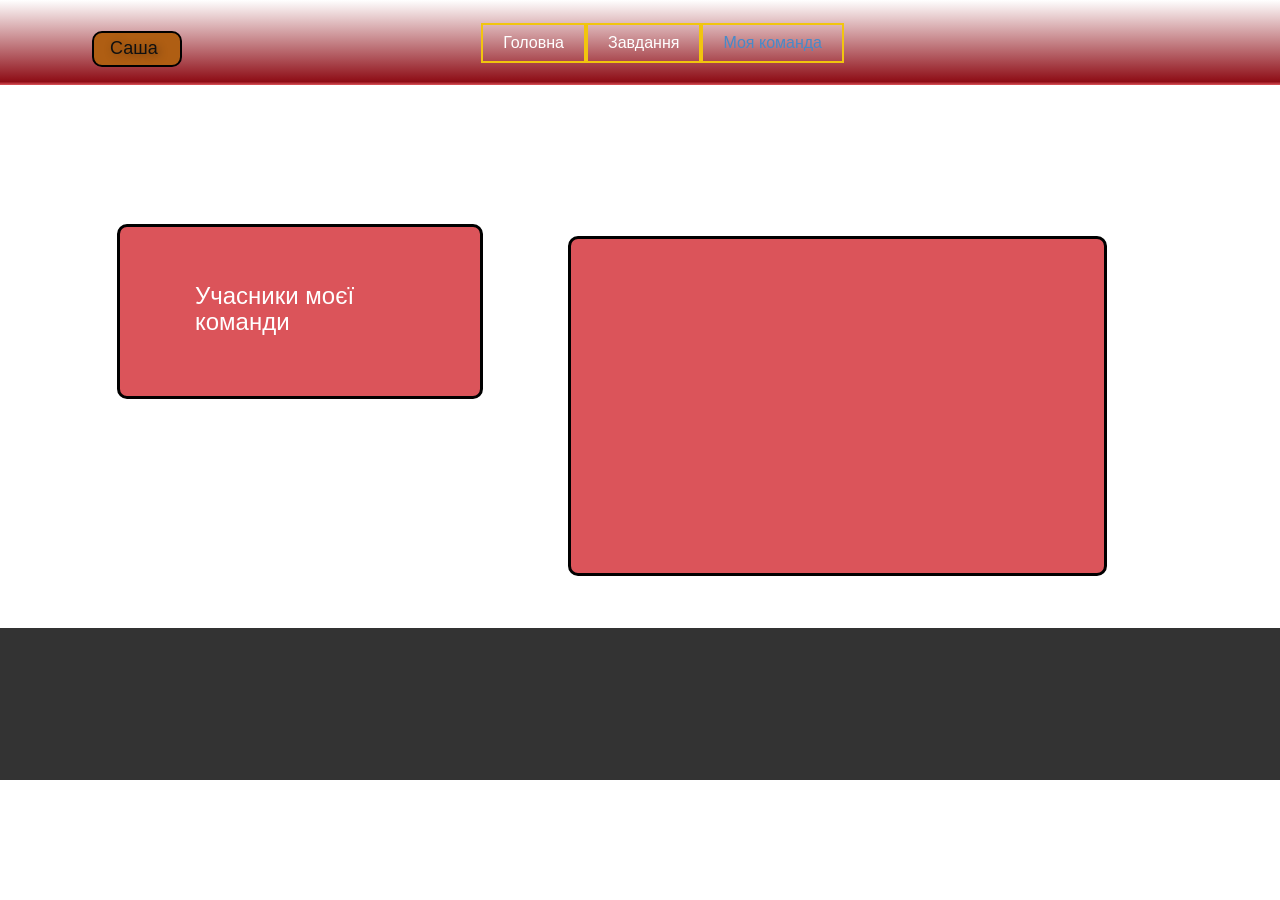
==== team.html @ ee763075 "Додав сайт" ====
<!DOCTYPE html>
<html style="font-size: 16px;" lang="uk" class="u-responsive-xl"><head><meta http-equiv="Content-Type" content="text/html; charset=UTF-8">
    <meta name="viewport" content="width=device-width, initial-scale=1.0">
    <meta name="keywords" content="">
    <meta name="description" content="">
    <title>Моя команда</title>
    <link rel="stylesheet" href="./team_files/nicepage.css" media="screen">
    <link rel="stylesheet" href="./team_files/nicepage-site.css" media="screen">
    <link rel="stylesheet" href="./team_files/Моя-команда.css" media="screen">
    <script class="u-script" type="text/javascript" src="./team_files/jquery-3.5.1.min.js.завантаження" defer=""></script>
    <script class="u-script" type="text/javascript" src="./team_files/nicepage.js.завантаження" defer=""></script>
    <meta name="generator" content="Nicepage 9.0.5, nicepage.com">
    <link id="u-page-google-font" rel="stylesheet" href="./team_files/css2">
    <meta name="theme-color" content="#478ac9">
    <meta property="og:title" content="Моя команда">
    <meta property="og:type" content="website">
  </head>
  <body data-path-to-root="/" data-include-products="false" class="u-body u-clearfix u-xl-mode" data-lang="uk"><header class="u-clearfix u-gradient u-header u-header" id="header" style="min-height: 85px;"><div class="u-clearfix u-sheet u-valign-middle-lg u-valign-middle-md u-valign-middle-sm u-valign-middle-xs u-sheet-1">
        <nav class="u-menu u-menu-one-level u-offcanvas u-menu-1" role="navigation" aria-label="Menu navigation">
          <div class="menu-collapse" style="font-size: 1rem; letter-spacing: 0px;">
            <a class="u-button-style u-custom-border-color u-custom-left-right-menu-spacing u-custom-padding-bottom u-custom-text-color u-custom-top-bottom-menu-spacing u-hamburger-link u-nav-link u-text-active-palette-1-base u-text-hover-palette-2-base" href="#" tabindex="-1" aria-label="Open menu" aria-controls="55fa">
              <svg class="u-svg-link" viewBox="0 0 24 24"><use xlink:href="#menu-hamburger"></use></svg>
              <svg class="u-svg-content" version="1.1" id="menu-hamburger" viewBox="0 0 16 16" x="0px" y="0px" xmlns:xlink="http://www.w3.org/1999/xlink" xmlns="http://www.w3.org/2000/svg"><g><rect y="1" width="16" height="2"></rect><rect y="7" width="16" height="2"></rect><rect y="13" width="16" height="2"></rect>
</g></svg>
            </a>
          </div>
          <div class="u-custom-menu u-nav-container">
            <ul class="u-nav u-unstyled u-nav-1" role="menubar"><li role="none" class="u-nav-item"><a role="menuitem" class="u-border-2 u-border-palette-3-base u-button-style u-nav-link u-text-active-palette-1-base u-text-body-alt-color u-text-hover-palette-2-base u-nav-link-2" href="index.html">Головна</a>
</li><li role="none" class="u-nav-item"><a role="menuitem" class="u-border-2 u-border-palette-3-base u-button-style u-nav-link u-text-active-palette-1-base u-text-body-alt-color u-text-hover-palette-2-base u-nav-link-2" href="task.html">Завдання</a>
</li><li role="none" class="u-nav-item"><a role="menuitem" class="u-border-2 u-border-palette-3-base u-button-style u-nav-link u-text-active-palette-1-base u-text-body-alt-color u-text-hover-palette-2-base u-nav-link-2 active" href="team.html" aria-current="page">Моя команда</a>
</li></ul>
          </div>
          <div class="u-custom-menu u-nav-container-collapse" id="55fa" role="region" aria-label="Menu panel">
            <div class="u-black u-container-style u-inner-container-layout u-opacity u-opacity-95 u-sidenav">
              <div class="u-inner-container-layout u-sidenav-overflow">
                <div class="u-menu-close" tabindex="-1" aria-label="Close menu"></div>
                <ul class="u-align-center u-nav u-popupmenu-items u-unstyled u-nav-2" role="menubar"><li role="none" class="u-nav-item"><a role="menuitem" class="u-button-style u-nav-link" href="index.html">Головна</a>
</li><li role="none" class="u-nav-item"><a role="menuitem" class="u-button-style u-nav-link" href="task.html">Завдання</a>
</li><li role="none" class="u-nav-item"><a role="menuitem" class="u-button-style u-nav-link active" href="team.html" aria-current="page">Моя команда</a>
</li></ul>
              </div>
            </div>
            <div class="u-black u-menu-overlay u-opacity u-opacity-70"></div>
          </div>
        </nav>
        <div class="u-border-2 u-border-black u-color-var u-radius u-shape u-shape-round u-shape-1"></div>
        <p class="u-text u-text-1">Саша</p>
      </div></header>
    <section class="u-clearfix u-section-1" id="block-1">
      <div class="u-clearfix u-sheet u-sheet-1">
        <div class="u-border-3 u-border-black u-container-style u-group u-palette-2-base u-radius u-group-1">
          <div class="u-container-layout u-container-layout-1">
            <h1 class="u-text u-text-default u-text-1" style="font-size: 24px;">Учасники моєї команди</h1>
          </div>
        </div>
        <div class="u-border-3 u-border-black u-container-style u-group u-palette-2-base u-radius u-group-2">
          <div class="u-container-layout u-container-layout-2">
            <ul class="u-text u-text-2">
              <!-- Список учасників -->
            </ul>
          </div>
        </div>
      </div>
    </section>
    <footer class="u-align-center u-clearfix u-container-align-center u-footer u-grey-80 u-footer" id="footer"><div class="u-clearfix u-sheet u-sheet-1"></div></footer>
    <section class="u-backlink u-clearfix u-grey-80"></section>
  <style>.u-disable-duration * {transition-duration: 0s !important;}</style></body></html>
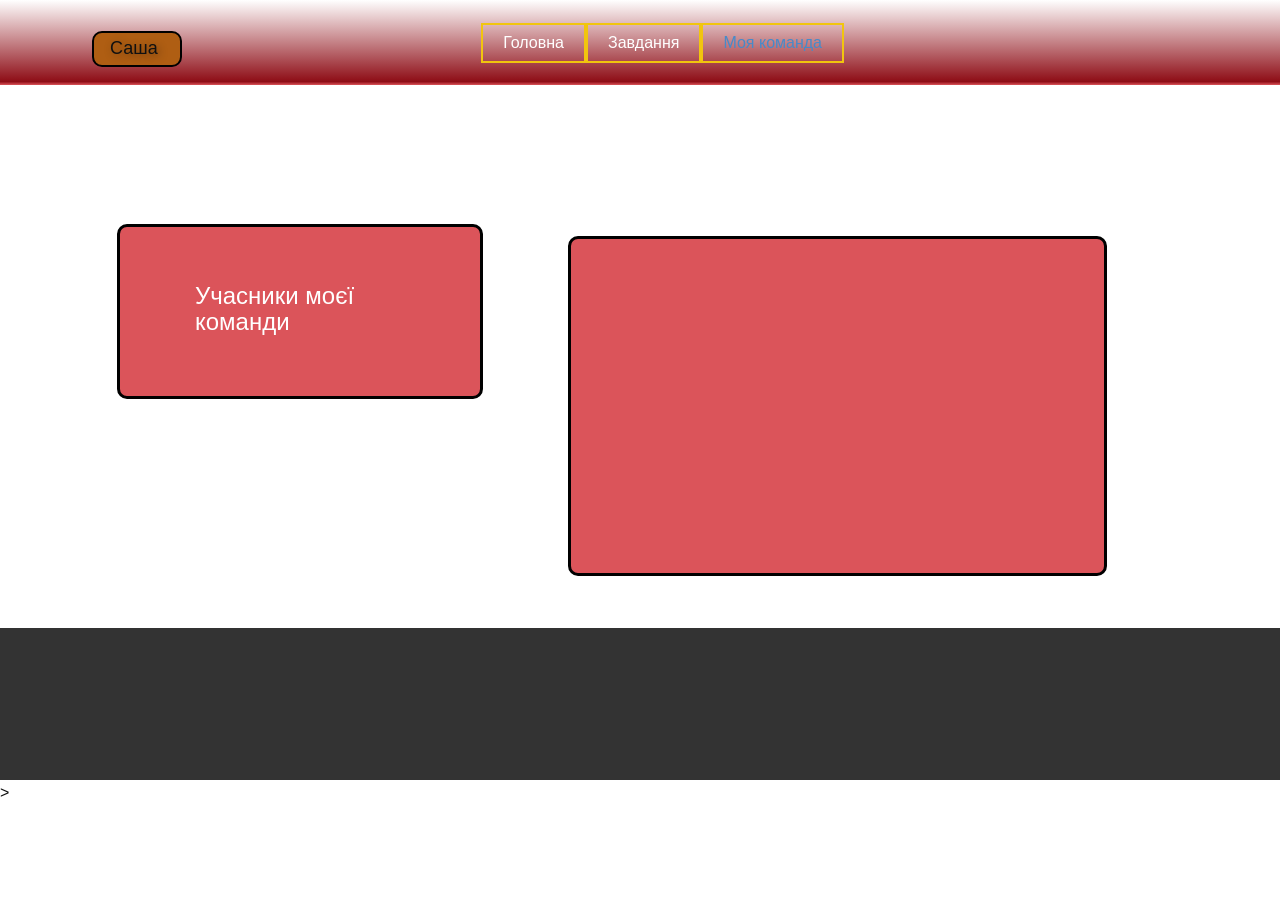
==== commit eaa0d94d: "Fix W3C validation errors" ====
--- a/team.html
+++ b/team.html
@@ -33,7 +33,7 @@
           <div class="u-custom-menu u-nav-container-collapse" id="55fa" role="region" aria-label="Menu panel">
             <div class="u-black u-container-style u-inner-container-layout u-opacity u-opacity-95 u-sidenav">
               <div class="u-inner-container-layout u-sidenav-overflow">
-                <div class="u-menu-close" tabindex="-1" aria-label="Close menu"></div>
+                <div class="u-menu-close" tabindex="-1"></div>
                 <ul class="u-align-center u-nav u-popupmenu-items u-unstyled u-nav-2" role="menubar"><li role="none" class="u-nav-item"><a role="menuitem" class="u-button-style u-nav-link" href="index.html">Головна</a>
 </li><li role="none" class="u-nav-item"><a role="menuitem" class="u-button-style u-nav-link" href="task.html">Завдання</a>
 </li><li role="none" class="u-nav-item"><a role="menuitem" class="u-button-style u-nav-link active" href="team.html" aria-current="page">Моя команда</a>
@@ -64,4 +64,4 @@
     </section>
     <footer class="u-align-center u-clearfix u-container-align-center u-footer u-grey-80 u-footer" id="footer"><div class="u-clearfix u-sheet u-sheet-1"></div></footer>
     <section class="u-backlink u-clearfix u-grey-80"></section>
-  <style>.u-disable-duration * {transition-duration: 0s !important;}</style></body></html>+  ></body></html>
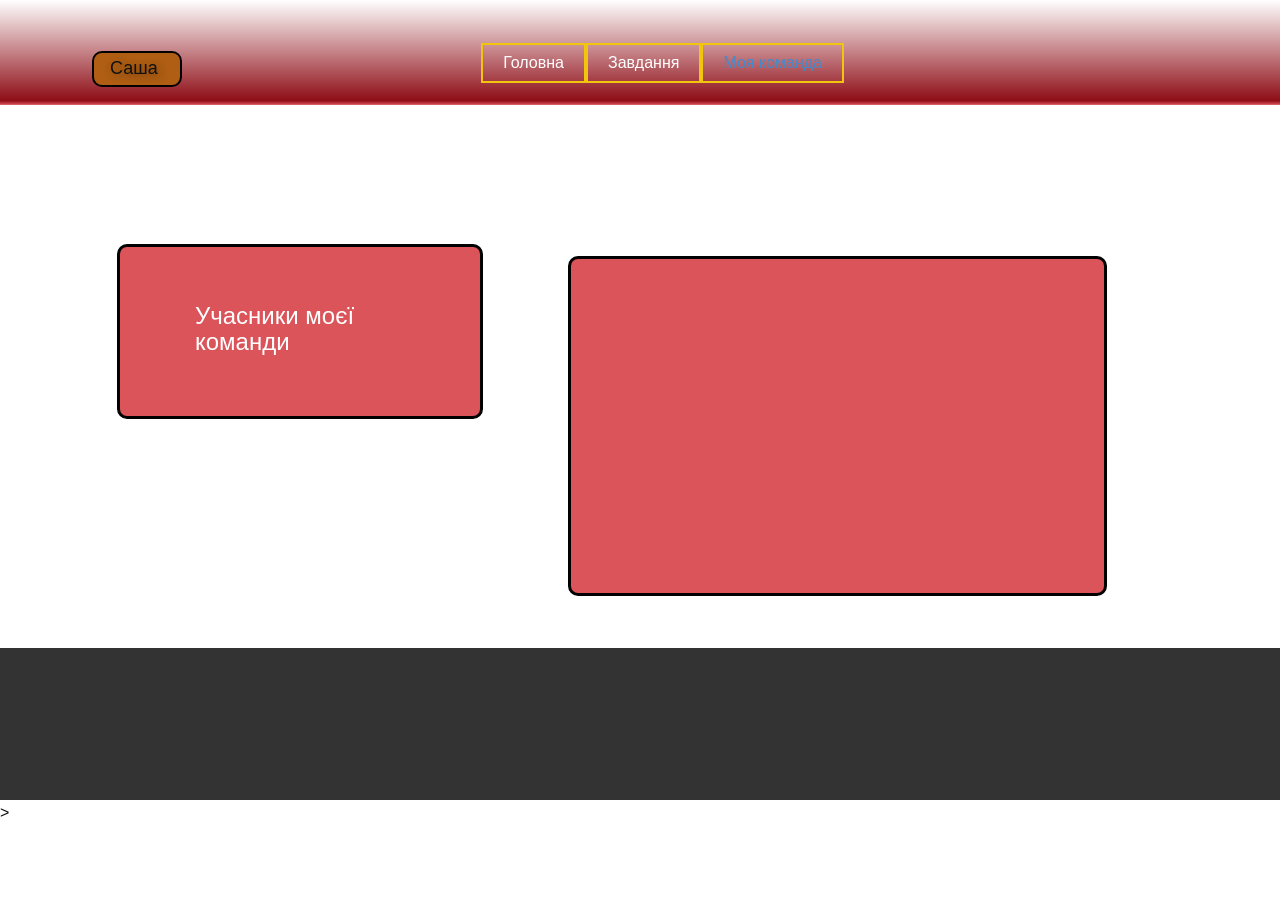
==== commit 79502f41: "Remove remaining W3C warnings" ====
--- a/team.html
+++ b/team.html
@@ -7,8 +7,8 @@
     <link rel="stylesheet" href="./team_files/nicepage.css" media="screen">
     <link rel="stylesheet" href="./team_files/nicepage-site.css" media="screen">
     <link rel="stylesheet" href="./team_files/Моя-команда.css" media="screen">
-    <script class="u-script" type="text/javascript" src="./team_files/jquery-3.5.1.min.js.завантаження" defer=""></script>
-    <script class="u-script" type="text/javascript" src="./team_files/nicepage.js.завантаження" defer=""></script>
+    <script class="u-script" src="./team_files/jquery-3.5.1.min.js.завантаження" defer=""></script>
+    <script class="u-script" src="./team_files/nicepage.js.завантаження" defer=""></script>
     <meta name="generator" content="Nicepage 9.0.5, nicepage.com">
     <link id="u-page-google-font" rel="stylesheet" href="./team_files/css2">
     <meta name="theme-color" content="#478ac9">
@@ -16,7 +16,7 @@
     <meta property="og:type" content="website">
   </head>
   <body data-path-to-root="/" data-include-products="false" class="u-body u-clearfix u-xl-mode" data-lang="uk"><header class="u-clearfix u-gradient u-header u-header" id="header" style="min-height: 85px;"><div class="u-clearfix u-sheet u-valign-middle-lg u-valign-middle-md u-valign-middle-sm u-valign-middle-xs u-sheet-1">
-        <nav class="u-menu u-menu-one-level u-offcanvas u-menu-1" role="navigation" aria-label="Menu navigation">
+        <nav class="u-menu u-menu-one-level u-offcanvas u-menu-1" aria-label="Menu navigation"> <h2></h2>
           <div class="menu-collapse" style="font-size: 1rem; letter-spacing: 0px;">
             <a class="u-button-style u-custom-border-color u-custom-left-right-menu-spacing u-custom-padding-bottom u-custom-text-color u-custom-top-bottom-menu-spacing u-hamburger-link u-nav-link u-text-active-palette-1-base u-text-hover-palette-2-base" href="#" tabindex="-1" aria-label="Open menu" aria-controls="55fa">
               <svg class="u-svg-link" viewBox="0 0 24 24"><use xlink:href="#menu-hamburger"></use></svg>
@@ -63,5 +63,5 @@
       </div>
     </section>
     <footer class="u-align-center u-clearfix u-container-align-center u-footer u-grey-80 u-footer" id="footer"><div class="u-clearfix u-sheet u-sheet-1"></div></footer>
-    <section class="u-backlink u-clearfix u-grey-80"></section>
+    <div class="u-backlink u-clearfix u-grey-80"></div>
   ></body></html>
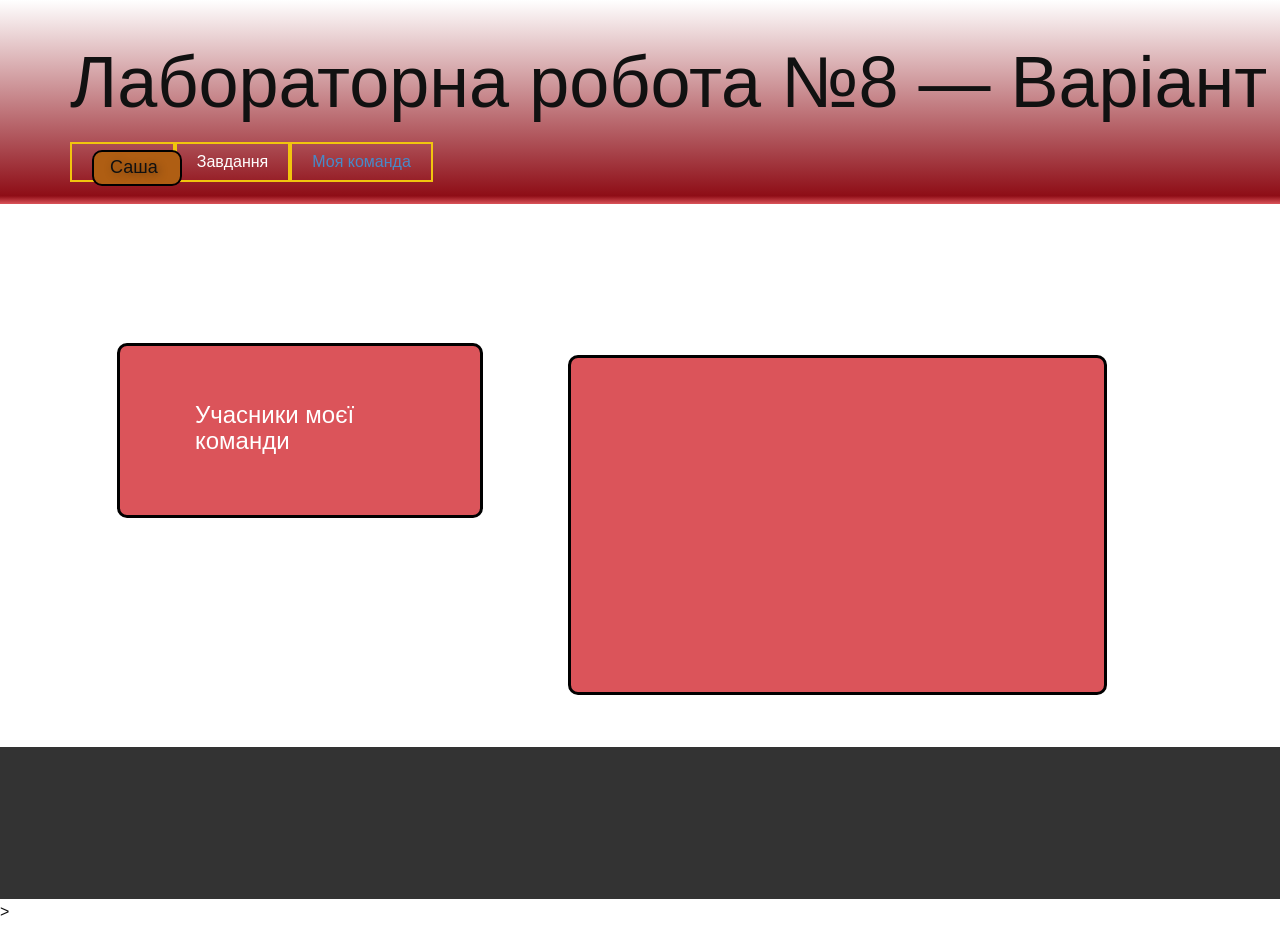
==== commit 3016b319: "Update headings in Ukrainian" ====
--- a/team.html
+++ b/team.html
@@ -16,7 +16,7 @@
     <meta property="og:type" content="website">
   </head>
   <body data-path-to-root="/" data-include-products="false" class="u-body u-clearfix u-xl-mode" data-lang="uk"><header class="u-clearfix u-gradient u-header u-header" id="header" style="min-height: 85px;"><div class="u-clearfix u-sheet u-valign-middle-lg u-valign-middle-md u-valign-middle-sm u-valign-middle-xs u-sheet-1">
-        <nav class="u-menu u-menu-one-level u-offcanvas u-menu-1" aria-label="Menu navigation"> <h2></h2>
+        <nav class="u-menu u-menu-one-level u-offcanvas u-menu-1" aria-label="Menu navigation"> <h1>Лабораторна робота №8 — Варіант 20</h1>
           <div class="menu-collapse" style="font-size: 1rem; letter-spacing: 0px;">
             <a class="u-button-style u-custom-border-color u-custom-left-right-menu-spacing u-custom-padding-bottom u-custom-text-color u-custom-top-bottom-menu-spacing u-hamburger-link u-nav-link u-text-active-palette-1-base u-text-hover-palette-2-base" href="#" tabindex="-1" aria-label="Open menu" aria-controls="55fa">
               <svg class="u-svg-link" viewBox="0 0 24 24"><use xlink:href="#menu-hamburger"></use></svg>
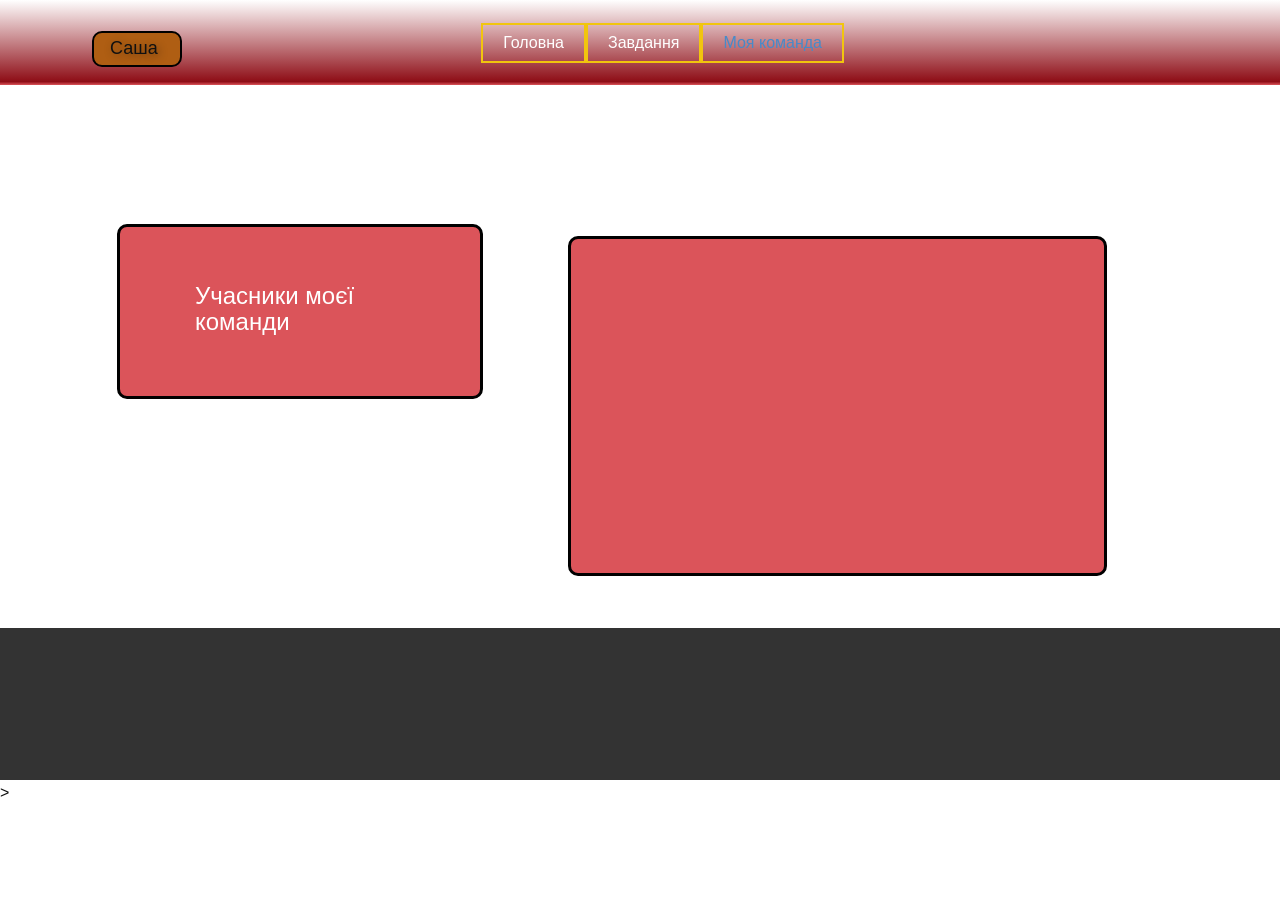
==== commit 7e92721e: "Remove h1 banner" ====
--- a/team.html
+++ b/team.html
@@ -16,7 +16,7 @@
     <meta property="og:type" content="website">
   </head>
   <body data-path-to-root="/" data-include-products="false" class="u-body u-clearfix u-xl-mode" data-lang="uk"><header class="u-clearfix u-gradient u-header u-header" id="header" style="min-height: 85px;"><div class="u-clearfix u-sheet u-valign-middle-lg u-valign-middle-md u-valign-middle-sm u-valign-middle-xs u-sheet-1">
-        <nav class="u-menu u-menu-one-level u-offcanvas u-menu-1" aria-label="Menu navigation"> <h1>Лабораторна робота №8 — Варіант 20</h1>
+        <nav class="u-menu u-menu-one-level u-offcanvas u-menu-1" aria-label="Menu navigation"> <h1 style="position: absolute; width: 1px; height: 1px; overflow: hidden; clip-path: inset(50%);">Головна сторінка</h1>
           <div class="menu-collapse" style="font-size: 1rem; letter-spacing: 0px;">
             <a class="u-button-style u-custom-border-color u-custom-left-right-menu-spacing u-custom-padding-bottom u-custom-text-color u-custom-top-bottom-menu-spacing u-hamburger-link u-nav-link u-text-active-palette-1-base u-text-hover-palette-2-base" href="#" tabindex="-1" aria-label="Open menu" aria-controls="55fa">
               <svg class="u-svg-link" viewBox="0 0 24 24"><use xlink:href="#menu-hamburger"></use></svg>
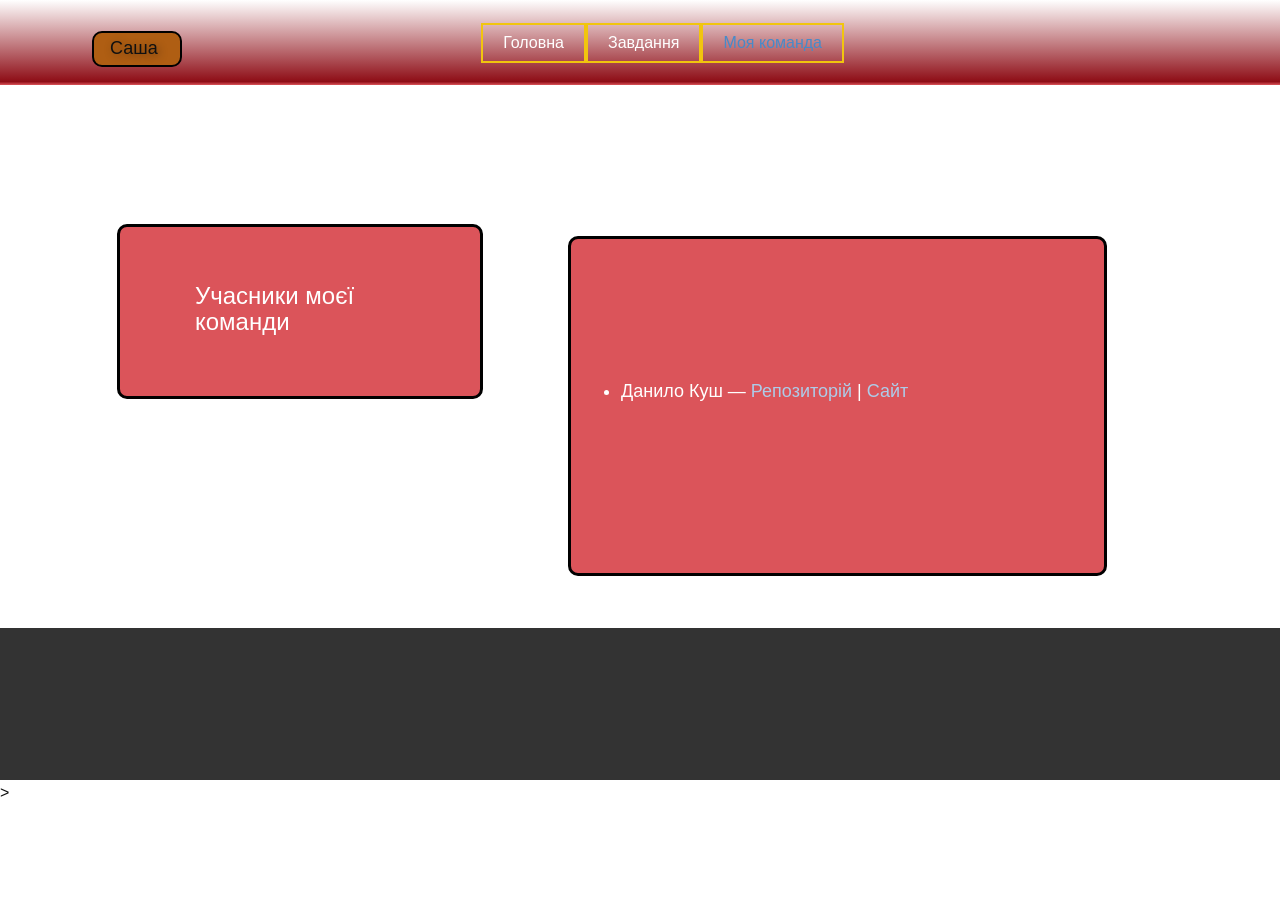
==== commit ee10e881: "Update team.html" ====
--- a/team.html
+++ b/team.html
@@ -56,6 +56,8 @@
         <div class="u-border-3 u-border-black u-container-style u-group u-palette-2-base u-radius u-group-2">
           <div class="u-container-layout u-container-layout-2">
             <ul class="u-text u-text-2">
+                <li>Данило Куш — <a href="https://github.com/dkush-cmd/lab8-site" target="_blank">Репозиторій</a> | <a href="https://dkush-cmd.github.io/lab8-site/" target="_blank">Сайт</a></li>
+                
               <!-- Список учасників -->
             </ul>
           </div>
@@ -64,4 +66,4 @@
     </section>
     <footer class="u-align-center u-clearfix u-container-align-center u-footer u-grey-80 u-footer" id="footer"><div class="u-clearfix u-sheet u-sheet-1"></div></footer>
     <div class="u-backlink u-clearfix u-grey-80"></div>
-  ></body></html>+  ></body></html>
